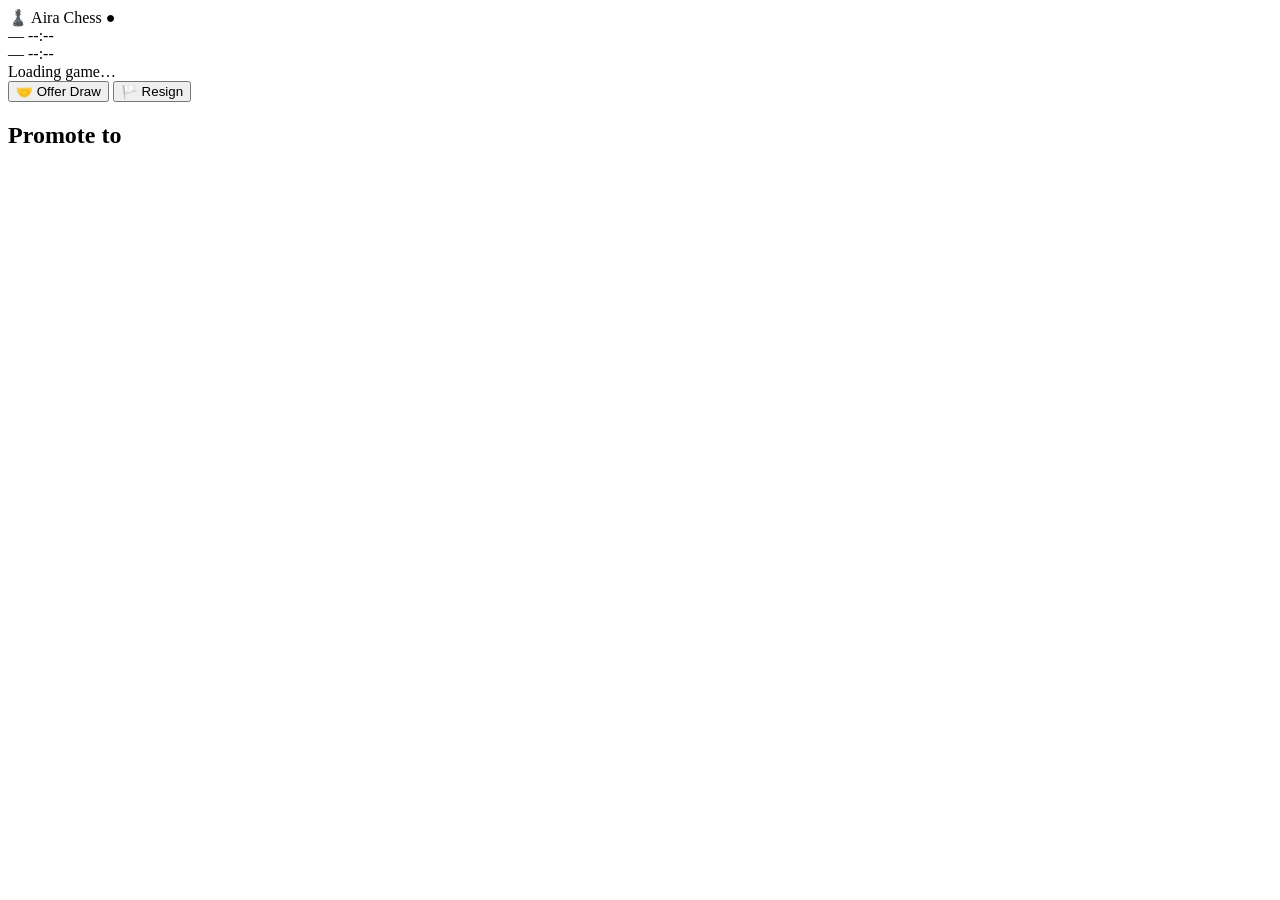
==== chess_server/static/index.html @ ae23542b "Add files via upload" ====
<!DOCTYPE html>
<html lang="en">
<head>
<meta charset="UTF-8">
<meta name="viewport" content="width=device-width, initial-scale=1, maximum-scale=1, user-scalable=no">
<title>Aira Chess</title>
<link rel="stylesheet" href="/static/style.css">
<script src="https://telegram.org/js/telegram-web-app.js"></script>
</head>
<body>
  <div class="topbar">
    <span id="mode-label">♟️ Aira Chess</span>
    <span id="conn-dot" title="connection">●</span>
  </div>

  <div class="player-row">
    <span class="player-name" id="top-name">—</span>
    <span class="clock" id="top-clock">--:--</span>
  </div>

  <div id="board"></div>

  <div class="player-row">
    <span class="player-name" id="bottom-name">—</span>
    <span class="clock" id="bottom-clock">--:--</span>
  </div>

  <div id="status-line">Loading game…</div>

  <div class="controls">
    <button class="action" id="btn-draw">🤝 Offer Draw</button>
    <button class="action danger" id="btn-resign">🏳️ Resign</button>
  </div>

  <div class="modal-backdrop hidden" id="promo-modal">
    <div class="modal">
      <h2>Promote to</h2>
      <div class="promo-options" id="promo-options"></div>
    </div>
  </div>

  <div class="modal-backdrop hidden" id="info-modal">
    <div class="modal">
      <h2 id="info-title"></h2>
      <p id="info-body"></p>
      <div class="promo-options" id="info-actions"></div>
    </div>
  </div>

  <script src="/static/app.js"></script>
</body>
</html>
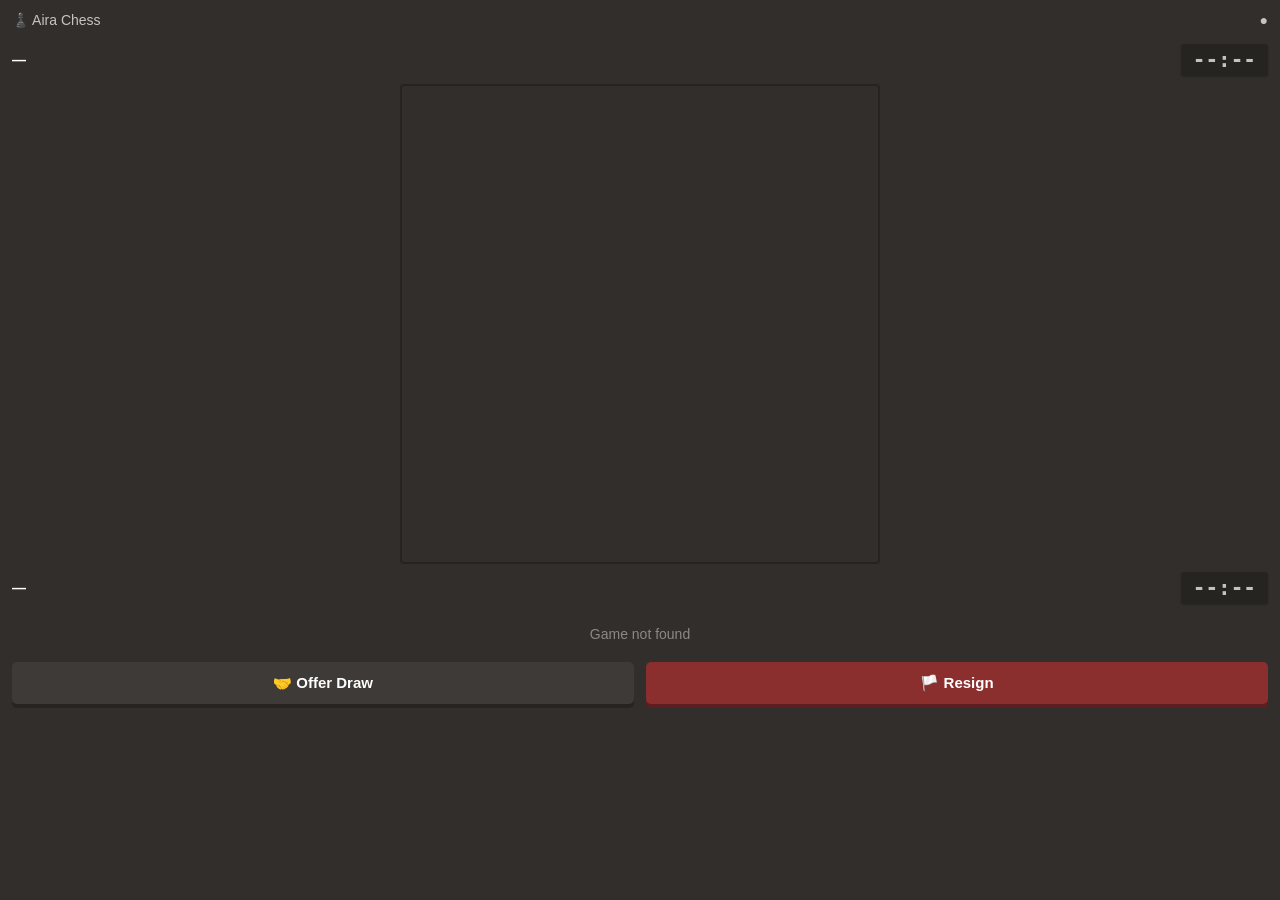
==== commit 3868faf7: "Update index.html" ====
--- a/chess_server/static/index.html
+++ b/chess_server/static/index.html
@@ -4,8 +4,130 @@
 <meta charset="UTF-8">
 <meta name="viewport" content="width=device-width, initial-scale=1, maximum-scale=1, user-scalable=no">
 <title>Aira Chess</title>
-<link rel="stylesheet" href="/static/style.css">
 <script src="https://telegram.org/js/telegram-web-app.js"></script>
+<style>
+  :root {
+    --bg: #312e2b;
+    --fg: rgba(255, 255, 255, 0.72);
+    --hint: #8b8987;
+    --accent: #45352b;
+    --accent-shadow: #2a201a;
+    --danger: #8a2e2e;
+    --danger-shadow: #5c1e1e;
+  }
+
+  * { box-sizing: border-box; }
+
+  body {
+    margin: 0; 
+    font-family: -apple-system, BlinkMacSystemFont, "Segoe UI", Roboto, Helvetica, Arial, sans-serif;
+    background: var(--bg) !important; 
+    color: var(--fg); 
+    padding: 12px;
+  }
+
+  .topbar { display: flex; justify-content: space-between; align-items: center; margin-bottom: 8px; font-size: 14px; }
+  .player-row { display: flex; justify-content: space-between; align-items: center; padding: 8px 0; }
+  .player-name { font-weight: 600; color: #fff; font-size: 14px; }
+
+  .clock { 
+    font-variant-numeric: tabular-nums; 
+    font-family: Monaco, Consolas, monospace;
+    font-size: 21px; 
+    font-weight: 700;
+    padding: 4px 12px; 
+    border-radius: 3px; 
+    background: #262421; 
+    color: #c3c2c1;
+    box-shadow: 0 1px 2px rgba(0,0,0,0.2);
+  }
+  .clock.low { background: #ffdbdb; color: #c82222; }
+  .clock.active { background: #fff; color: #262421; }
+
+  #board {
+    display: grid; 
+    grid-template-columns: repeat(8, 1fr); 
+    width: 100%;
+    aspect-ratio: 1 / 1; 
+    max-width: 480px; 
+    margin: 0 auto; 
+    border-radius: 4px; 
+    overflow: hidden;
+    border: 2px solid #262421;
+  }
+
+  .sq { 
+    position: relative; 
+    display: flex; 
+    align-items: center; 
+    justify-content: center; 
+    aspect-ratio: 1 / 1; 
+    cursor: pointer; 
+    user-select: none; 
+    padding: 0; 
+  }
+
+  /* FORCING PURE WHITE AND PURE BROWN - OVERRIDING TELEGRAM */
+  .sq.light, .sq.light * { background-color: #FFFFFF !important; background: #FFFFFF !important; }
+  .sq.dark, .sq.dark * { background-color: #8B4513 !important; background: #8B4513 !important; }
+
+  .sq.selected::after, .sq.last-move::after { content: ""; position: absolute; inset: 0; background: rgba(255, 255, 51, 0.5); }
+  .sq.target::before { content: ""; position: absolute; width: 32%; height: 32%; border-radius: 50%; background: rgba(0, 0, 0, 0.25); z-index: 10; }
+  .sq.target.has-piece::before { width: 85%; height: 85%; border-radius: 50%; background: transparent; border: 6px solid rgba(0, 0, 0, 0.25); }
+  .sq.in-check { box-shadow: inset 0 0 30px rgba(235, 97, 80, 0.8); }
+
+  /* SVG 2D PIECES */
+  .piece { 
+    width: 100%; 
+    height: 100%; 
+    background-size: 90%; 
+    background-repeat: no-repeat; 
+    background-position: center;
+    z-index: 5;
+    color: transparent !important; 
+    background-color: transparent !important;
+  }
+
+  /* BROWNING THE ENEMY PIECES */
+  .piece[class^="b-"] {
+     filter: sepia(1) hue-rotate(335deg) saturate(300%) brightness(0.6) !important;
+  }
+
+  .controls { display: flex; gap: 12px; justify-content: center; margin-top: 16px; }
+  button.action {
+    flex: 1; padding: 12px; border: none; border-radius: 5px; background: #3e3a37; 
+    color: #fff; font-size: 15px; font-weight: 700; cursor: pointer;
+    box-shadow: 0 4px 0 #262421; transition: margin-top 0.1s, box-shadow 0.1s;
+  }
+  button.action:active { margin-top: 4px; box-shadow: 0 0 0 #262421; }
+  button.action.accent { background: var(--accent); box-shadow: 0 4px 0 var(--accent-shadow); }
+  button.action.accent:active { box-shadow: 0 0 0 var(--accent-shadow); }
+  button.action.danger { background: var(--danger); box-shadow: 0 4px 0 var(--danger-shadow); }
+  button.action.danger:active { box-shadow: 0 0 0 var(--danger-shadow); }
+  #status-line { text-align: center; margin: 14px 0; color: var(--hint); min-height: 20px; font-size: 14px; }
+
+  .modal-backdrop { position: fixed; inset: 0; background: rgba(0,0,0,.6); display: flex; align-items: center; justify-content: center; z-index: 50; }
+  .modal { background: #262421; padding: 24px; border-radius: 8px; width: 90%; max-width: 320px; text-align: center; box-shadow: 0 0 20px rgba(0,0,0,0.5); }
+  .modal h2 { margin-top: 0; color: #fff; font-size: 20px; }
+  .promo-options { display: flex; gap: 10px; justify-content: center; margin: 18px 0; }
+  .promo-options .piece { width: 45px; height: 45px; cursor: pointer; background-color: #312e2b; border-radius: 4px; }
+  .promo-options .piece:hover { background-color: #FFFFFF; }
+  .hidden { display: none !important; }
+
+  /* SVG Links */
+  .w-p { background-image: url("https://upload.wikimedia.org/wikipedia/commons/4/45/Chess_plt45.svg"); }
+  .w-n { background-image: url("https://upload.wikimedia.org/wikipedia/commons/7/70/Chess_nlt45.svg"); }
+  .w-b { background-image: url("https://upload.wikimedia.org/wikipedia/commons/b/b1/Chess_blt45.svg"); }
+  .w-r { background-image: url("https://upload.wikimedia.org/wikipedia/commons/7/72/Chess_rlt45.svg"); }
+  .w-q { background-image: url("https://upload.wikimedia.org/wikipedia/commons/1/15/Chess_qlt45.svg"); }
+  .w-k { background-image: url("https://upload.wikimedia.org/wikipedia/commons/4/42/Chess_klt45.svg"); }
+  .b-p { background-image: url("https://upload.wikimedia.org/wikipedia/commons/c/c7/Chess_pdt45.svg"); }
+  .b-n { background-image: url("https://upload.wikimedia.org/wikipedia/commons/e/ef/Chess_ndt45.svg"); }
+  .b-b { background-image: url("https://upload.wikimedia.org/wikipedia/commons/9/98/Chess_bdt45.svg"); }
+  .b-r { background-image: url("https://upload.wikimedia.org/wikipedia/commons/f/ff/Chess_rdt45.svg"); }
+  .b-q { background-image: url("https://upload.wikimedia.org/wikipedia/commons/4/47/Chess_qdt45.svg"); }
+  .b-k { background-image: url("https://upload.wikimedia.org/wikipedia/commons/f/f0/Chess_kdt45.svg"); }
+</style>
 </head>
 <body>
   <div class="topbar">
@@ -47,6 +169,305 @@
     </div>
   </div>
 
-  <script src="/static/app.js"></script>
+<script>
+  // NO EXTERNAL JS FILES. EVERYTHING RUNS HERE.
+  const tg = window.Telegram ? window.Telegram.WebApp : null;
+  if (tg) { tg.ready(); tg.expand(); }
+
+  const params = new URLSearchParams(location.search);
+  const GAME_ID = params.get("game");
+  const MY_UID = parseInt(params.get("uid"), 10);
+  const MY_NAME = params.get("name") || "You";
+
+  let state = null;          
+  let selected = null;       
+  let legalTargets = [];     
+  let myColor = null;        
+  let lastMove = null;       
+  let ws = null;
+  let clockTimer = null;
+
+  const boardEl = document.getElementById("board");
+  const statusEl = document.getElementById("status-line");
+
+  function fenToBoard(fen) {
+    const rows = fen.split(" ")[0].split("/");
+    const grid = {}; 
+    for (let r = 0; r < 8; r++) {
+      let file = 0;
+      for (const ch of rows[r]) {
+        if (/\d/.test(ch)) { file += parseInt(ch, 10); continue; }
+        const square = "abcdefgh"[file] + (8 - r);
+        grid[square] = ch;
+        file++;
+      }
+    }
+    return grid;
+  }
+
+  function squareColor(file, rank) { return (file + rank) % 2 === 0 ? "dark" : "light"; }
+
+  function render() {
+    if (!state) return;
+    boardEl.innerHTML = "";
+    const grid = fenToBoard(state.fen);
+    const flip = myColor === "black";
+    const files = "abcdefgh".split("");
+    const ranks = [8, 7, 6, 5, 4, 3, 2, 1];
+    const orderedRanks = flip ? [...ranks].reverse() : ranks;
+    const orderedFiles = flip ? [...files].reverse() : files;
+
+    for (const rank of orderedRanks) {
+      for (const file of orderedFiles) {
+        const sq = file + rank;
+        const fIdx = files.indexOf(file), rIdx = ranks.indexOf(rank);
+        const div = document.createElement("div");
+        div.className = "sq " + squareColor(fIdx, rIdx);
+        div.dataset.square = sq;
+        if (selected === sq) div.classList.add("selected");
+        if (legalTargets.includes(sq)) {
+          div.classList.add("target");
+          if (grid[sq]) div.classList.add("has-piece");
+        }
+        if (lastMove && lastMove.includes(sq)) div.classList.add("last-move");
+        
+        const piece = grid[sq];
+        if (piece) {
+          const pieceDiv = document.createElement("div");
+          const color = piece === piece.toUpperCase() ? "w" : "b";
+          const type = piece.toLowerCase();
+          pieceDiv.className = `piece ${color}-${type}`;
+          div.appendChild(pieceDiv);
+        }
+        div.addEventListener("click", () => onSquareClick(sq));
+        boardEl.appendChild(div);
+      }
+    }
+    updateSideLabels();
+    updateStatusLine();
+  }
+
+  function updateSideLabels() {
+    const topIsWhite = myColor === "black"; 
+    const topName = topIsWhite ? state.white_name : state.black_name;
+    const bottomName = topIsWhite ? state.black_name : state.white_name;
+    document.getElementById("top-name").textContent = topName || "Waiting…";
+    document.getElementById("bottom-name").textContent = bottomName || "Waiting…";
+    document.getElementById("mode-label").textContent =
+      state.mode === "bot" ? `♟️ vs Aira Bot (Lvl ${state.bot_level})` : "♟️ Aira Chess";
+  }
+
+  function fmtClock(sec) {
+    if (sec === null || sec === undefined) return "∞";
+    sec = Math.max(0, sec);
+    const m = Math.floor(sec / 60), s = Math.floor(sec % 60);
+    return `${m}:${s.toString().padStart(2, "0")}`;
+  }
+
+  function updateClocksDisplay() {
+    if (!state) return;
+    const topIsWhite = myColor === "black";
+    const topClock = topIsWhite ? state.white_clock : state.black_clock;
+    const bottomClock = topIsWhite ? state.black_clock : state.white_clock;
+    const topEl = document.getElementById("top-clock");
+    const bottomEl = document.getElementById("bottom-clock");
+    topEl.textContent = fmtClock(topClock);
+    bottomEl.textContent = fmtClock(bottomClock);
+    const whiteToMove = state.turn === "white";
+    topEl.classList.toggle("active", state.status === "active" && (topIsWhite ? whiteToMove : !whiteToMove));
+    bottomEl.classList.toggle("active", state.status === "active" && (topIsWhite ? !whiteToMove : whiteToMove));
+    topEl.classList.toggle("low", topClock !== null && topClock !== undefined && topClock < 20);
+    bottomEl.classList.toggle("low", bottomClock !== null && bottomClock !== undefined && bottomClock < 20);
+  }
+
+  function updateStatusLine() {
+    if (state.status === "waiting") {
+      statusEl.textContent = "Waiting for opponent to join…";
+      return;
+    }
+    if (state.status === "finished") {
+      let text;
+      if (state.result === "draw") text = `Draw — ${state.result_reason}`;
+      else {
+        const winnerName = state.result === "white" ? state.white_name : state.black_name;
+        text = `${winnerName} wins — ${state.result_reason}`;
+      }
+      statusEl.textContent = text;
+      showGameOverModal(text);
+      return;
+    }
+    if (state.draw_offered_by && state.draw_offered_by !== MY_UID) {
+      showDrawOfferModal();
+    }
+    statusEl.textContent = state.in_check ? "Check!" : (state.turn === myColor ? "Your move" : "Opponent's move");
+  }
+
+  function pieceOwner(ch) {
+    if (!ch) return null;
+    return ch === ch.toUpperCase() ? "white" : "black";
+  }
+
+  async function onSquareClick(sq) {
+    if (!state || state.status !== "active") return;
+    if (myColor !== state.turn) return; 
+
+    const grid = fenToBoard(state.fen);
+    if (selected && legalTargets.includes(sq)) {
+      const fromPiece = grid[selected];
+      const isPromotion = fromPiece && fromPiece.toUpperCase() === "P" &&
+        ((fromPiece === "P" && sq[1] === "8") || (fromPiece === "p" && sq[1] === "1"));
+      if (isPromotion) {
+        askPromotion((promo) => makeMove(selected, sq, promo));
+      } else {
+        makeMove(selected, sq, null);
+      }
+      selected = null; legalTargets = [];
+      render();
+      return;
+    }
+
+    const owner = pieceOwner(grid[sq]);
+    if (owner === myColor) {
+      selected = sq;
+      legalTargets = await fetchLegalTargets(sq);
+    } else {
+      selected = null; legalTargets = [];
+    }
+    render();
+  }
+
+  async function fetchLegalTargets(fromSquare) {
+    if (!state.legal_moves) return [];
+    return state.legal_moves
+      .filter(uci => uci.startsWith(fromSquare))
+      .map(uci => uci.substring(2, 4));
+  }
+
+  function askPromotion(callback) {
+    const modal = document.getElementById("promo-modal");
+    const opts = document.getElementById("promo-options");
+    opts.innerHTML = "";
+    const pieces = ["Q", "R", "B", "N"];
+    pieces.forEach(p => {
+      const pieceDiv = document.createElement("div");
+      const color = myColor === "white" ? "w" : "b";
+      pieceDiv.className = `piece ${color}-${p.toLowerCase()}`;
+      pieceDiv.onclick = () => { modal.classList.add("hidden"); callback(p.toLowerCase()); };
+      opts.appendChild(pieceDiv);
+    });
+    modal.classList.remove("hidden");
+  }
+
+  async function makeMove(from, to, promotion) {
+    try {
+      const res = await fetch(`/api/game/${GAME_ID}/move`, {
+        method: "POST", headers: { "Content-Type": "application/json" },
+        body: JSON.stringify({ uid: MY_UID, uci: from + to, promotion }),
+      });
+      if (!res.ok) {
+        const err = await res.json().catch(() => ({}));
+        statusEl.textContent = err.detail || "Move rejected";
+        return;
+      }
+      state = await res.json();
+      if (tg) tg.HapticFeedback?.impactOccurred("light");
+      lastMove = [from, to];
+      render();
+    } catch (e) {
+      statusEl.textContent = "Connection error — retrying via refresh";
+      refreshState();
+    }
+  }
+
+  document.getElementById("btn-resign").onclick = async () => {
+    if (!confirm("Resign this game?")) return;
+    const res = await fetch(`/api/game/${GAME_ID}/resign`, {
+      method: "POST", headers: { "Content-Type": "application/json" },
+      body: JSON.stringify({ uid: MY_UID }),
+    });
+    state = await res.json();
+    render();
+  };
+
+  document.getElementById("btn-draw").onclick = async () => {
+    await fetch(`/api/game/${GAME_ID}/draw/offer`, {
+      method: "POST", headers: { "Content-Type": "application/json" },
+      body: JSON.stringify({ uid: MY_UID }),
+    });
+    statusEl.textContent = "Draw offer sent";
+  };
+
+  function showDrawOfferModal() {
+    const modal = document.getElementById("info-modal");
+    document.getElementById("info-title").textContent = "Draw offered";
+    document.getElementById("info-body").textContent = "Your opponent is offering a draw.";
+    const actions = document.getElementById("info-actions");
+    actions.innerHTML = "";
+    const accept = document.createElement("button");
+    accept.className = "action accent"; accept.textContent = "Accept";
+    accept.onclick = () => respondDraw(true);
+    const decline = document.createElement("button");
+    decline.className = "action"; decline.textContent = "Decline";
+    decline.onclick = () => respondDraw(false);
+    actions.append(accept, decline);
+    modal.classList.remove("hidden");
+  }
+
+  async function respondDraw(accept) {
+    document.getElementById("info-modal").classList.add("hidden");
+    const res = await fetch(`/api/game/${GAME_ID}/draw/respond?accept=${accept}`, {
+      method: "POST", headers: { "Content-Type": "application/json" },
+      body: JSON.stringify({ uid: MY_UID }),
+    });
+    state = await res.json();
+    render();
+  }
+
+  function showGameOverModal(text) {
+    const modal = document.getElementById("info-modal");
+    document.getElementById("info-title").textContent = "Game over";
+    document.getElementById("info-body").textContent = text;
+    document.getElementById("info-actions").innerHTML = "";
+    modal.classList.remove("hidden");
+  }
+
+  function connectWS() {
+    const proto = location.protocol === "https:" ? "wss" : "ws";
+    ws = new WebSocket(`${proto}://${location.host}/ws/${GAME_ID}`);
+    ws.onopen = () => document.getElementById("conn-dot").style.color = "#4caf6d";
+    ws.onclose = () => { document.getElementById("conn-dot").style.color = "#888"; setTimeout(connectWS, 2000); };
+    ws.onmessage = (evt) => {
+      const msg = JSON.parse(evt.data);
+      if (msg.type === "state") { 
+        state = msg.state; 
+        lastMove = state.moves.length
+          ? [state.moves[state.moves.length - 1].slice(0, 2), state.moves[state.moves.length - 1].slice(2, 4)]
+          : null; 
+        render(); 
+      }
+      if (msg.type === "draw_offered" && msg.uid !== MY_UID) { state.draw_offered_by = msg.uid; render(); }
+    };
+  }
+
+  async function refreshState() {
+    const res = await fetch(`/api/game/${GAME_ID}/state`);
+    if (!res.ok) return;
+    state = await res.json();
+    render();
+  }
+
+  async function init() {
+    const res = await fetch(`/api/game/${GAME_ID}/state`);
+    if (!res.ok) { statusEl.textContent = "Game not found"; return; }
+    state = await res.json();
+    myColor = state.white_uid === MY_UID ? "white" : (state.black_uid === MY_UID ? "black" : null);
+    render();
+    connectWS();
+    setInterval(refreshState, 5000);          
+    clockTimer = setInterval(updateClocksDisplay, 250);
+  }
+
+  init();
+</script>
 </body>
 </html>
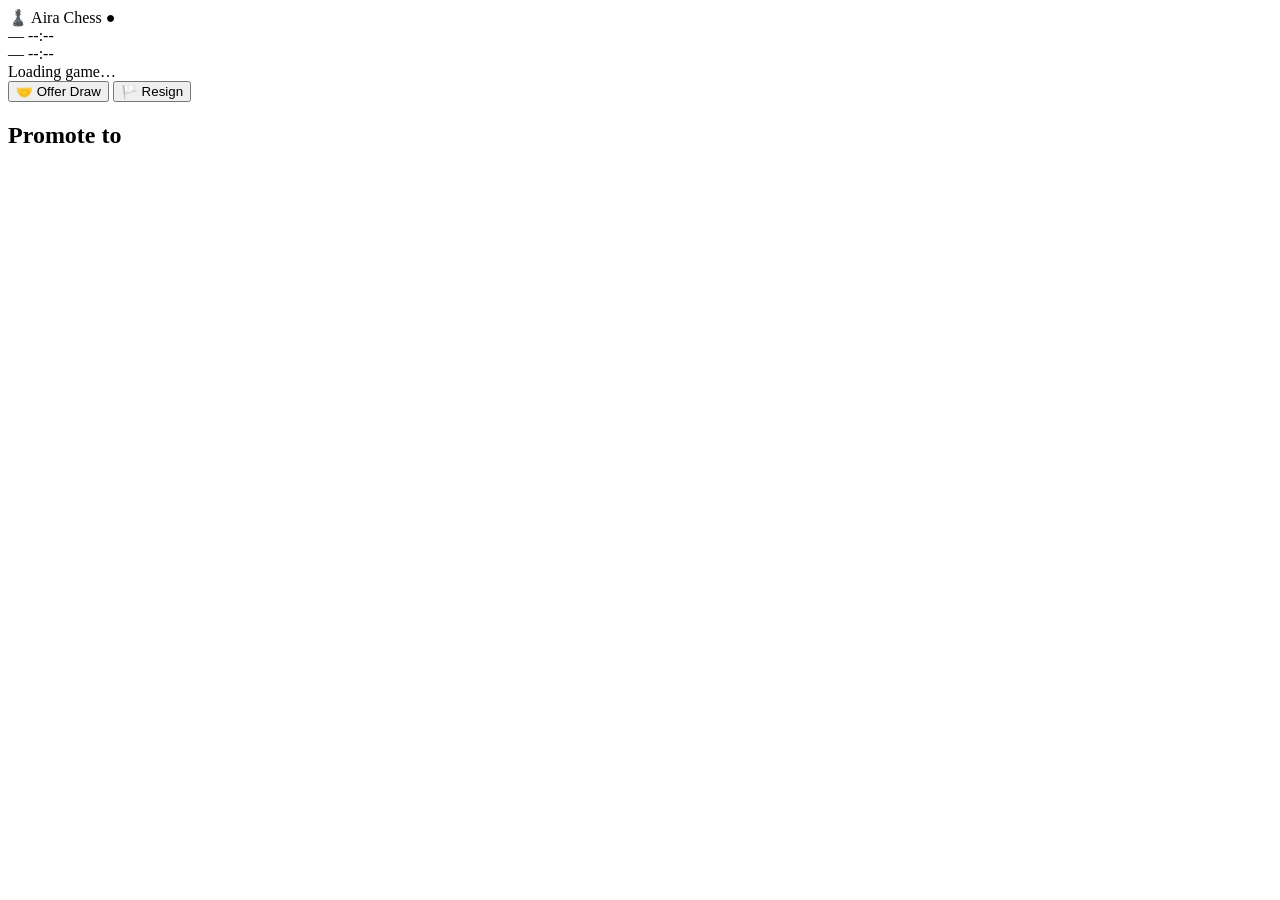
==== commit cf30b2cb: "Update index.html" ====
--- a/chess_server/static/index.html
+++ b/chess_server/static/index.html
@@ -1,473 +1,52 @@
 <!DOCTYPE html>
 <html lang="en">
 <head>
-<meta charset="UTF-8">
-<meta name="viewport" content="width=device-width, initial-scale=1, maximum-scale=1, user-scalable=no">
-<title>Aira Chess</title>
-<script src="https://telegram.org/js/telegram-web-app.js"></script>
-<style>
-  :root {
-    --bg: #312e2b;
-    --fg: rgba(255, 255, 255, 0.72);
-    --hint: #8b8987;
-    --accent: #45352b;
-    --accent-shadow: #2a201a;
-    --danger: #8a2e2e;
-    --danger-shadow: #5c1e1e;
-  }
-
-  * { box-sizing: border-box; }
-
-  body {
-    margin: 0; 
-    font-family: -apple-system, BlinkMacSystemFont, "Segoe UI", Roboto, Helvetica, Arial, sans-serif;
-    background: var(--bg) !important; 
-    color: var(--fg); 
-    padding: 12px;
-  }
-
-  .topbar { display: flex; justify-content: space-between; align-items: center; margin-bottom: 8px; font-size: 14px; }
-  .player-row { display: flex; justify-content: space-between; align-items: center; padding: 8px 0; }
-  .player-name { font-weight: 600; color: #fff; font-size: 14px; }
-
-  .clock { 
-    font-variant-numeric: tabular-nums; 
-    font-family: Monaco, Consolas, monospace;
-    font-size: 21px; 
-    font-weight: 700;
-    padding: 4px 12px; 
-    border-radius: 3px; 
-    background: #262421; 
-    color: #c3c2c1;
-    box-shadow: 0 1px 2px rgba(0,0,0,0.2);
-  }
-  .clock.low { background: #ffdbdb; color: #c82222; }
-  .clock.active { background: #fff; color: #262421; }
-
-  #board {
-    display: grid; 
-    grid-template-columns: repeat(8, 1fr); 
-    width: 100%;
-    aspect-ratio: 1 / 1; 
-    max-width: 480px; 
-    margin: 0 auto; 
-    border-radius: 4px; 
-    overflow: hidden;
-    border: 2px solid #262421;
-  }
-
-  .sq { 
-    position: relative; 
-    display: flex; 
-    align-items: center; 
-    justify-content: center; 
-    aspect-ratio: 1 / 1; 
-    cursor: pointer; 
-    user-select: none; 
-    padding: 0; 
-  }
-
-  /* FORCING PURE WHITE AND PURE BROWN - OVERRIDING TELEGRAM */
-  .sq.light, .sq.light * { background-color: #FFFFFF !important; background: #FFFFFF !important; }
-  .sq.dark, .sq.dark * { background-color: #8B4513 !important; background: #8B4513 !important; }
-
-  .sq.selected::after, .sq.last-move::after { content: ""; position: absolute; inset: 0; background: rgba(255, 255, 51, 0.5); }
-  .sq.target::before { content: ""; position: absolute; width: 32%; height: 32%; border-radius: 50%; background: rgba(0, 0, 0, 0.25); z-index: 10; }
-  .sq.target.has-piece::before { width: 85%; height: 85%; border-radius: 50%; background: transparent; border: 6px solid rgba(0, 0, 0, 0.25); }
-  .sq.in-check { box-shadow: inset 0 0 30px rgba(235, 97, 80, 0.8); }
-
-  /* SVG 2D PIECES */
-  .piece { 
-    width: 100%; 
-    height: 100%; 
-    background-size: 90%; 
-    background-repeat: no-repeat; 
-    background-position: center;
-    z-index: 5;
-    color: transparent !important; 
-    background-color: transparent !important;
-  }
-
-  /* BROWNING THE ENEMY PIECES */
-  .piece[class^="b-"] {
-     filter: sepia(1) hue-rotate(335deg) saturate(300%) brightness(0.6) !important;
-  }
-
-  .controls { display: flex; gap: 12px; justify-content: center; margin-top: 16px; }
-  button.action {
-    flex: 1; padding: 12px; border: none; border-radius: 5px; background: #3e3a37; 
-    color: #fff; font-size: 15px; font-weight: 700; cursor: pointer;
-    box-shadow: 0 4px 0 #262421; transition: margin-top 0.1s, box-shadow 0.1s;
-  }
-  button.action:active { margin-top: 4px; box-shadow: 0 0 0 #262421; }
-  button.action.accent { background: var(--accent); box-shadow: 0 4px 0 var(--accent-shadow); }
-  button.action.accent:active { box-shadow: 0 0 0 var(--accent-shadow); }
-  button.action.danger { background: var(--danger); box-shadow: 0 4px 0 var(--danger-shadow); }
-  button.action.danger:active { box-shadow: 0 0 0 var(--danger-shadow); }
-  #status-line { text-align: center; margin: 14px 0; color: var(--hint); min-height: 20px; font-size: 14px; }
-
-  .modal-backdrop { position: fixed; inset: 0; background: rgba(0,0,0,.6); display: flex; align-items: center; justify-content: center; z-index: 50; }
-  .modal { background: #262421; padding: 24px; border-radius: 8px; width: 90%; max-width: 320px; text-align: center; box-shadow: 0 0 20px rgba(0,0,0,0.5); }
-  .modal h2 { margin-top: 0; color: #fff; font-size: 20px; }
-  .promo-options { display: flex; gap: 10px; justify-content: center; margin: 18px 0; }
-  .promo-options .piece { width: 45px; height: 45px; cursor: pointer; background-color: #312e2b; border-radius: 4px; }
-  .promo-options .piece:hover { background-color: #FFFFFF; }
-  .hidden { display: none !important; }
-
-  /* SVG Links */
-  .w-p { background-image: url("https://upload.wikimedia.org/wikipedia/commons/4/45/Chess_plt45.svg"); }
-  .w-n { background-image: url("https://upload.wikimedia.org/wikipedia/commons/7/70/Chess_nlt45.svg"); }
-  .w-b { background-image: url("https://upload.wikimedia.org/wikipedia/commons/b/b1/Chess_blt45.svg"); }
-  .w-r { background-image: url("https://upload.wikimedia.org/wikipedia/commons/7/72/Chess_rlt45.svg"); }
-  .w-q { background-image: url("https://upload.wikimedia.org/wikipedia/commons/1/15/Chess_qlt45.svg"); }
-  .w-k { background-image: url("https://upload.wikimedia.org/wikipedia/commons/4/42/Chess_klt45.svg"); }
-  .b-p { background-image: url("https://upload.wikimedia.org/wikipedia/commons/c/c7/Chess_pdt45.svg"); }
-  .b-n { background-image: url("https://upload.wikimedia.org/wikipedia/commons/e/ef/Chess_ndt45.svg"); }
-  .b-b { background-image: url("https://upload.wikimedia.org/wikipedia/commons/9/98/Chess_bdt45.svg"); }
-  .b-r { background-image: url("https://upload.wikimedia.org/wikipedia/commons/f/ff/Chess_rdt45.svg"); }
-  .b-q { background-image: url("https://upload.wikimedia.org/wikipedia/commons/4/47/Chess_qdt45.svg"); }
-  .b-k { background-image: url("https://upload.wikimedia.org/wikipedia/commons/f/f0/Chess_kdt45.svg"); }
-</style>
+    <meta charset="UTF-8">
+    <meta name="viewport" content="width=device-width, initial-scale=1, maximum-scale=1, user-scalable=no">
+    <title>Aira Chess</title>
+    <link rel="stylesheet" href="/static/style.css">
+    <script src="https://telegram.org/js/telegram-web-app.js"></script>
 </head>
 <body>
-  <div class="topbar">
-    <span id="mode-label">♟️ Aira Chess</span>
-    <span id="conn-dot" title="connection">●</span>
-  </div>
+    <div class="topbar">
+        <span id="mode-label">♟️ Aira Chess</span>
+        <span id="conn-dot" title="connection">●</span>
+    </div>
 
-  <div class="player-row">
-    <span class="player-name" id="top-name">—</span>
-    <span class="clock" id="top-clock">--:--</span>
-  </div>
+    <div class="player-row">
+        <span class="player-name" id="top-name">—</span>
+        <span class="clock" id="top-clock">--:--</span>
+    </div>
 
-  <div id="board"></div>
+    <div id="board"></div>
 
-  <div class="player-row">
-    <span class="player-name" id="bottom-name">—</span>
-    <span class="clock" id="bottom-clock">--:--</span>
-  </div>
+    <div class="player-row">
+        <span class="player-name" id="bottom-name">—</span>
+        <span class="clock" id="bottom-clock">--:--</span>
+    </div>
 
-  <div id="status-line">Loading game…</div>
+    <div id="status-line">Loading game…</div>
 
-  <div class="controls">
-    <button class="action" id="btn-draw">🤝 Offer Draw</button>
-    <button class="action danger" id="btn-resign">🏳️ Resign</button>
-  </div>
+    <div class="controls">
+        <button class="action" id="btn-draw">🤝 Offer Draw</button>
+        <button class="action danger" id="btn-resign">🏳️ Resign</button>
+    </div>
 
-  <div class="modal-backdrop hidden" id="promo-modal">
-    <div class="modal">
-      <h2>Promote to</h2>
-      <div class="promo-options" id="promo-options"></div>
+    <div class="modal-backdrop hidden" id="promo-modal">
+        <div class="modal">
+            <h2>Promote to</h2>
+            <div class="promo-options" id="promo-options"></div>
+        </div>
     </div>
-  </div>
 
-  <div class="modal-backdrop hidden" id="info-modal">
-    <div class="modal">
-      <h2 id="info-title"></h2>
-      <p id="info-body"></p>
-      <div class="promo-options" id="info-actions"></div>
+    <div class="modal-backdrop hidden" id="info-modal">
+        <div class="modal">
+            <h2 id="info-title"></h2>
+            <p id="info-body"></p>
+            <div class="promo-options" id="info-actions"></div>
+        </div>
     </div>
-  </div>
 
-<script>
-  // NO EXTERNAL JS FILES. EVERYTHING RUNS HERE.
-  const tg = window.Telegram ? window.Telegram.WebApp : null;
-  if (tg) { tg.ready(); tg.expand(); }
-
-  const params = new URLSearchParams(location.search);
-  const GAME_ID = params.get("game");
-  const MY_UID = parseInt(params.get("uid"), 10);
-  const MY_NAME = params.get("name") || "You";
-
-  let state = null;          
-  let selected = null;       
-  let legalTargets = [];     
-  let myColor = null;        
-  let lastMove = null;       
-  let ws = null;
-  let clockTimer = null;
-
-  const boardEl = document.getElementById("board");
-  const statusEl = document.getElementById("status-line");
-
-  function fenToBoard(fen) {
-    const rows = fen.split(" ")[0].split("/");
-    const grid = {}; 
-    for (let r = 0; r < 8; r++) {
-      let file = 0;
-      for (const ch of rows[r]) {
-        if (/\d/.test(ch)) { file += parseInt(ch, 10); continue; }
-        const square = "abcdefgh"[file] + (8 - r);
-        grid[square] = ch;
-        file++;
-      }
-    }
-    return grid;
-  }
-
-  function squareColor(file, rank) { return (file + rank) % 2 === 0 ? "dark" : "light"; }
-
-  function render() {
-    if (!state) return;
-    boardEl.innerHTML = "";
-    const grid = fenToBoard(state.fen);
-    const flip = myColor === "black";
-    const files = "abcdefgh".split("");
-    const ranks = [8, 7, 6, 5, 4, 3, 2, 1];
-    const orderedRanks = flip ? [...ranks].reverse() : ranks;
-    const orderedFiles = flip ? [...files].reverse() : files;
-
-    for (const rank of orderedRanks) {
-      for (const file of orderedFiles) {
-        const sq = file + rank;
-        const fIdx = files.indexOf(file), rIdx = ranks.indexOf(rank);
-        const div = document.createElement("div");
-        div.className = "sq " + squareColor(fIdx, rIdx);
-        div.dataset.square = sq;
-        if (selected === sq) div.classList.add("selected");
-        if (legalTargets.includes(sq)) {
-          div.classList.add("target");
-          if (grid[sq]) div.classList.add("has-piece");
-        }
-        if (lastMove && lastMove.includes(sq)) div.classList.add("last-move");
-        
-        const piece = grid[sq];
-        if (piece) {
-          const pieceDiv = document.createElement("div");
-          const color = piece === piece.toUpperCase() ? "w" : "b";
-          const type = piece.toLowerCase();
-          pieceDiv.className = `piece ${color}-${type}`;
-          div.appendChild(pieceDiv);
-        }
-        div.addEventListener("click", () => onSquareClick(sq));
-        boardEl.appendChild(div);
-      }
-    }
-    updateSideLabels();
-    updateStatusLine();
-  }
-
-  function updateSideLabels() {
-    const topIsWhite = myColor === "black"; 
-    const topName = topIsWhite ? state.white_name : state.black_name;
-    const bottomName = topIsWhite ? state.black_name : state.white_name;
-    document.getElementById("top-name").textContent = topName || "Waiting…";
-    document.getElementById("bottom-name").textContent = bottomName || "Waiting…";
-    document.getElementById("mode-label").textContent =
-      state.mode === "bot" ? `♟️ vs Aira Bot (Lvl ${state.bot_level})` : "♟️ Aira Chess";
-  }
-
-  function fmtClock(sec) {
-    if (sec === null || sec === undefined) return "∞";
-    sec = Math.max(0, sec);
-    const m = Math.floor(sec / 60), s = Math.floor(sec % 60);
-    return `${m}:${s.toString().padStart(2, "0")}`;
-  }
-
-  function updateClocksDisplay() {
-    if (!state) return;
-    const topIsWhite = myColor === "black";
-    const topClock = topIsWhite ? state.white_clock : state.black_clock;
-    const bottomClock = topIsWhite ? state.black_clock : state.white_clock;
-    const topEl = document.getElementById("top-clock");
-    const bottomEl = document.getElementById("bottom-clock");
-    topEl.textContent = fmtClock(topClock);
-    bottomEl.textContent = fmtClock(bottomClock);
-    const whiteToMove = state.turn === "white";
-    topEl.classList.toggle("active", state.status === "active" && (topIsWhite ? whiteToMove : !whiteToMove));
-    bottomEl.classList.toggle("active", state.status === "active" && (topIsWhite ? !whiteToMove : whiteToMove));
-    topEl.classList.toggle("low", topClock !== null && topClock !== undefined && topClock < 20);
-    bottomEl.classList.toggle("low", bottomClock !== null && bottomClock !== undefined && bottomClock < 20);
-  }
-
-  function updateStatusLine() {
-    if (state.status === "waiting") {
-      statusEl.textContent = "Waiting for opponent to join…";
-      return;
-    }
-    if (state.status === "finished") {
-      let text;
-      if (state.result === "draw") text = `Draw — ${state.result_reason}`;
-      else {
-        const winnerName = state.result === "white" ? state.white_name : state.black_name;
-        text = `${winnerName} wins — ${state.result_reason}`;
-      }
-      statusEl.textContent = text;
-      showGameOverModal(text);
-      return;
-    }
-    if (state.draw_offered_by && state.draw_offered_by !== MY_UID) {
-      showDrawOfferModal();
-    }
-    statusEl.textContent = state.in_check ? "Check!" : (state.turn === myColor ? "Your move" : "Opponent's move");
-  }
-
-  function pieceOwner(ch) {
-    if (!ch) return null;
-    return ch === ch.toUpperCase() ? "white" : "black";
-  }
-
-  async function onSquareClick(sq) {
-    if (!state || state.status !== "active") return;
-    if (myColor !== state.turn) return; 
-
-    const grid = fenToBoard(state.fen);
-    if (selected && legalTargets.includes(sq)) {
-      const fromPiece = grid[selected];
-      const isPromotion = fromPiece && fromPiece.toUpperCase() === "P" &&
-        ((fromPiece === "P" && sq[1] === "8") || (fromPiece === "p" && sq[1] === "1"));
-      if (isPromotion) {
-        askPromotion((promo) => makeMove(selected, sq, promo));
-      } else {
-        makeMove(selected, sq, null);
-      }
-      selected = null; legalTargets = [];
-      render();
-      return;
-    }
-
-    const owner = pieceOwner(grid[sq]);
-    if (owner === myColor) {
-      selected = sq;
-      legalTargets = await fetchLegalTargets(sq);
-    } else {
-      selected = null; legalTargets = [];
-    }
-    render();
-  }
-
-  async function fetchLegalTargets(fromSquare) {
-    if (!state.legal_moves) return [];
-    return state.legal_moves
-      .filter(uci => uci.startsWith(fromSquare))
-      .map(uci => uci.substring(2, 4));
-  }
-
-  function askPromotion(callback) {
-    const modal = document.getElementById("promo-modal");
-    const opts = document.getElementById("promo-options");
-    opts.innerHTML = "";
-    const pieces = ["Q", "R", "B", "N"];
-    pieces.forEach(p => {
-      const pieceDiv = document.createElement("div");
-      const color = myColor === "white" ? "w" : "b";
-      pieceDiv.className = `piece ${color}-${p.toLowerCase()}`;
-      pieceDiv.onclick = () => { modal.classList.add("hidden"); callback(p.toLowerCase()); };
-      opts.appendChild(pieceDiv);
-    });
-    modal.classList.remove("hidden");
-  }
-
-  async function makeMove(from, to, promotion) {
-    try {
-      const res = await fetch(`/api/game/${GAME_ID}/move`, {
-        method: "POST", headers: { "Content-Type": "application/json" },
-        body: JSON.stringify({ uid: MY_UID, uci: from + to, promotion }),
-      });
-      if (!res.ok) {
-        const err = await res.json().catch(() => ({}));
-        statusEl.textContent = err.detail || "Move rejected";
-        return;
-      }
-      state = await res.json();
-      if (tg) tg.HapticFeedback?.impactOccurred("light");
-      lastMove = [from, to];
-      render();
-    } catch (e) {
-      statusEl.textContent = "Connection error — retrying via refresh";
-      refreshState();
-    }
-  }
-
-  document.getElementById("btn-resign").onclick = async () => {
-    if (!confirm("Resign this game?")) return;
-    const res = await fetch(`/api/game/${GAME_ID}/resign`, {
-      method: "POST", headers: { "Content-Type": "application/json" },
-      body: JSON.stringify({ uid: MY_UID }),
-    });
-    state = await res.json();
-    render();
-  };
-
-  document.getElementById("btn-draw").onclick = async () => {
-    await fetch(`/api/game/${GAME_ID}/draw/offer`, {
-      method: "POST", headers: { "Content-Type": "application/json" },
-      body: JSON.stringify({ uid: MY_UID }),
-    });
-    statusEl.textContent = "Draw offer sent";
-  };
-
-  function showDrawOfferModal() {
-    const modal = document.getElementById("info-modal");
-    document.getElementById("info-title").textContent = "Draw offered";
-    document.getElementById("info-body").textContent = "Your opponent is offering a draw.";
-    const actions = document.getElementById("info-actions");
-    actions.innerHTML = "";
-    const accept = document.createElement("button");
-    accept.className = "action accent"; accept.textContent = "Accept";
-    accept.onclick = () => respondDraw(true);
-    const decline = document.createElement("button");
-    decline.className = "action"; decline.textContent = "Decline";
-    decline.onclick = () => respondDraw(false);
-    actions.append(accept, decline);
-    modal.classList.remove("hidden");
-  }
-
-  async function respondDraw(accept) {
-    document.getElementById("info-modal").classList.add("hidden");
-    const res = await fetch(`/api/game/${GAME_ID}/draw/respond?accept=${accept}`, {
-      method: "POST", headers: { "Content-Type": "application/json" },
-      body: JSON.stringify({ uid: MY_UID }),
-    });
-    state = await res.json();
-    render();
-  }
-
-  function showGameOverModal(text) {
-    const modal = document.getElementById("info-modal");
-    document.getElementById("info-title").textContent = "Game over";
-    document.getElementById("info-body").textContent = text;
-    document.getElementById("info-actions").innerHTML = "";
-    modal.classList.remove("hidden");
-  }
-
-  function connectWS() {
-    const proto = location.protocol === "https:" ? "wss" : "ws";
-    ws = new WebSocket(`${proto}://${location.host}/ws/${GAME_ID}`);
-    ws.onopen = () => document.getElementById("conn-dot").style.color = "#4caf6d";
-    ws.onclose = () => { document.getElementById("conn-dot").style.color = "#888"; setTimeout(connectWS, 2000); };
-    ws.onmessage = (evt) => {
-      const msg = JSON.parse(evt.data);
-      if (msg.type === "state") { 
-        state = msg.state; 
-        lastMove = state.moves.length
-          ? [state.moves[state.moves.length - 1].slice(0, 2), state.moves[state.moves.length - 1].slice(2, 4)]
-          : null; 
-        render(); 
-      }
-      if (msg.type === "draw_offered" && msg.uid !== MY_UID) { state.draw_offered_by = msg.uid; render(); }
-    };
-  }
-
-  async function refreshState() {
-    const res = await fetch(`/api/game/${GAME_ID}/state`);
-    if (!res.ok) return;
-    state = await res.json();
-    render();
-  }
-
-  async function init() {
-    const res = await fetch(`/api/game/${GAME_ID}/state`);
-    if (!res.ok) { statusEl.textContent = "Game not found"; return; }
-    state = await res.json();
-    myColor = state.white_uid === MY_UID ? "white" : (state.black_uid === MY_UID ? "black" : null);
-    render();
-    connectWS();
-    setInterval(refreshState, 5000);          
-    clockTimer = setInterval(updateClocksDisplay, 250);
-  }
-
-  init();
-</script>
+    <script src="/static/app.js"></script>
 </body>
 </html>
